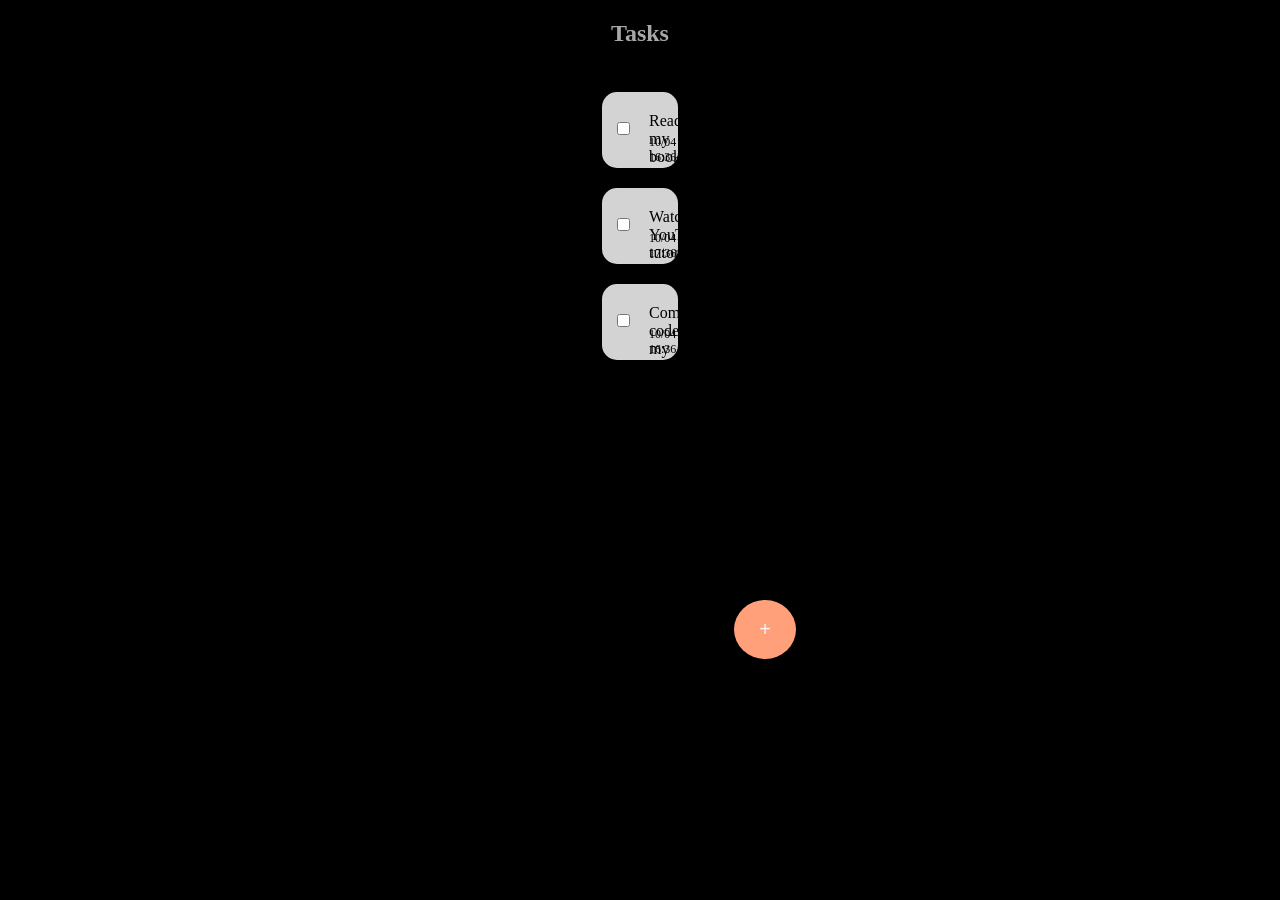
==== index.html @ a91b597a "Add files via upload" ====
<!DOCTYPE html>
<html>

<head>
   <meta charset="UTF-8">
   <meta name="viewport" content="width=device-width, initial-scale=1">
   <title>Task Manager App</title>
   <link rel="stylesheet" href="style.css">
</head>

<body>
   <div class="container">
      <h2 class="todo-title">
         Tasks
      </h2>
      <ul class="todolist">
         <li class="list-item">
            <input type="checkbox" class="isDone">
            <p class="todo">Read my books
            </p>
            <span class="todo-time">10/04 16:36</span>
         </li>
         
         <li class="list-item">
            <input type="checkbox" class="isDone">
            <p class="todo">Watch YouTube tutorials 
            </p>
            <span class="todo-time">10/04 17:36</span>
         </li>
         
          <li class="list-item">
            <input type="checkbox" class="isDone">
            <p class="todo">Commit code on my GitHub 
            </p>
            <span class="todo-time">10/04 16:36</span>
         </li>
      </ul>
      <button type="button" class="create-button">+</button>
   </div>
   
   <script>
      const todoList = [];
      const buttonElem = document.querySelector('.create-button');
      const list = document.querySelector('.list-item')
      
      function showAdd() {
         buttonElem
      }
      
   </script>
</body>

</html>
---- style.css ----
* {
         padding: 0;
         margin: 0;
      }
      
      body {
         font-family: sans-serif monospace;
         background-color: black;
      }
      
      .container {
         padding: 20px;
      }
      
      .container .todo-title {
         color: lightgray;
         opacity: 0.8;
         padding-bottom: 25px;
      }
      
      .container .todolist {
         display: flex;
         flex-direction: column;
         gap: 20px;
      }
      
      .container .list-item {
         background: lightgray;
         color: black;
         list-style-type: none;
         padding: 38px;
         border-radius: 15px;
         display: flex;
         gap: 3px;
         position: relative;
      }
      
      .container .list-item .isDone {
         position: absolute;
         left: 15px;
         top: 30px;
      }
      
      .container .list-item .todo {
         color: black;
         position: absolute;
         left: 47px;
         top: 20px;
      }
      
      .container .list-item .todo-time {
         position: absolute;
         top: 43px;
         left: 47px;
         font-size: 12px;
         font-weight: 300;
      }
      
      .container .create-button {
         font-size: 20px;
         padding: 18px 25px 18px 25px;
         border-radius: 50%;
         border: none;
         background-color: lightsalmon;
         margin-top: 220px;
         margin-left: 250px;
      }
      
      .container .create-button {
         font-size: 20px;
         color: whitesmoke;
      }
      
      @media(min-width: 768px) {
         .container {
            height: 50vh;
            display: flex;
            flex-direction: column;
            gap: 20px;
            justify-content: space-between;
            align-items: center;
         }
         
      }
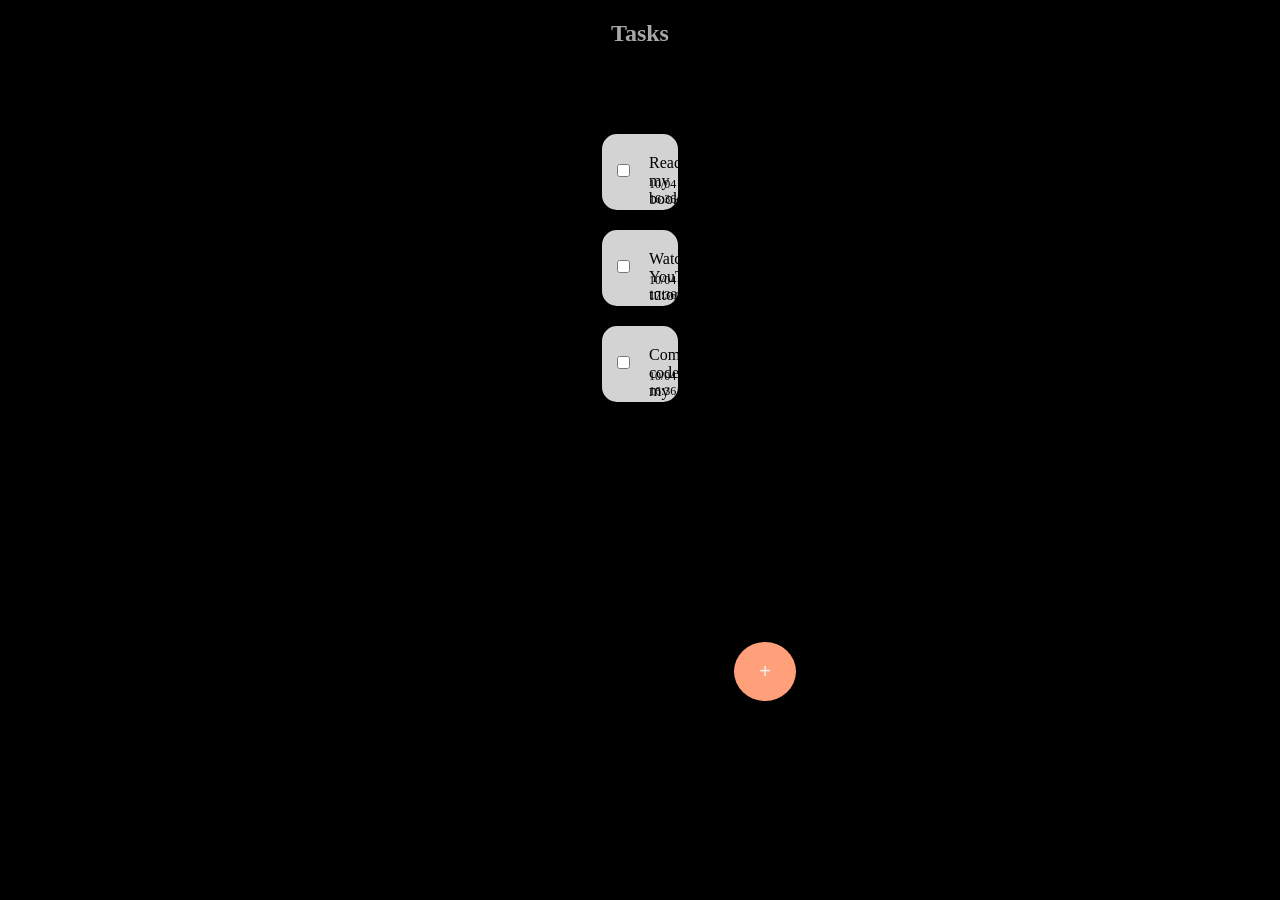
==== commit e4e753d6: "Update index.html" ====
--- a/index.html
+++ b/index.html
@@ -13,6 +13,7 @@
       <h2 class="todo-title">
          Tasks
       </h2>
+      <h3 class="default">No task found yet!</h3>
       <ul class="todolist">
          <li class="list-item">
             <input type="checkbox" class="isDone">
@@ -38,16 +39,7 @@
       <button type="button" class="create-button">+</button>
    </div>
    
-   <script>
-      const todoList = [];
-      const buttonElem = document.querySelector('.create-button');
-      const list = document.querySelector('.list-item')
-      
-      function showAdd() {
-         buttonElem
-      }
-      
-   </script>
+   
 </body>
 
-</html>+</html>
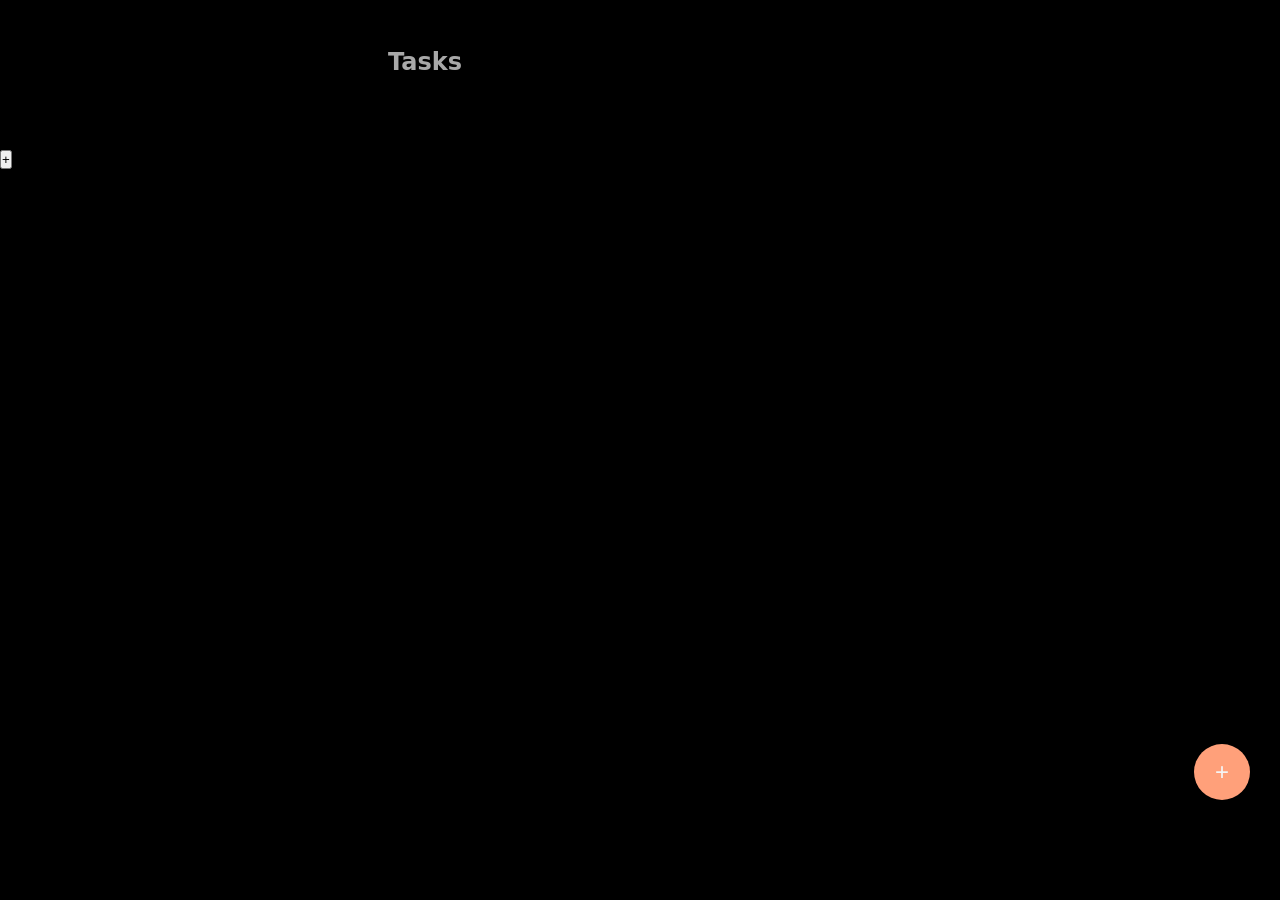
==== commit 751d00b0: "Clean up index.html" ====
--- a/index.html
+++ b/index.html
@@ -10,31 +10,22 @@
 
 <body>
    <div class="container">
+      
       <h2 class="todo-title">
          Tasks
       </h2>
-      <h3 class="default">No task found yet!</h3>
-      <ul class="todolist">
-         <li class="list-item">
-            <input type="checkbox" class="isDone">
-            <p class="todo">Read my books
-            </p>
-            <span class="todo-time">10/04 16:36</span>
-         </li>
-         
-         <li class="list-item">
-            <input type="checkbox" class="isDone">
-            <p class="todo">Watch YouTube tutorials 
-            </p>
-            <span class="todo-time">10/04 17:36</span>
-         </li>
-         
-          <li class="list-item">
-            <input type="checkbox" class="isDone">
-            <p class="todo">Commit code on my GitHub 
-            </p>
-            <span class="todo-time">10/04 16:36</span>
-         </li>
+       <ul class="todolist">
+        
+      </ul>
+     
+       
+      <button type="button" class="create-button">+</button>
+   </div>
+   <script src='script.js'>
+   </script>
+</body>
+
+</html>         </li>
       </ul>
       <button type="button" class="create-button">+</button>
    </div>
--- a/style.css
+++ b/style.css
@@ -1,19 +1,22 @@
-      * {
+       * {
          padding: 0;
          margin: 0;
+         box-sizing: border-box;
       }
       
       body {
-         font-family: sans-serif monospace;
+         font-family: system-ui, -apple-system, BlinkMacSystemFont, 'Segoe UI', Roboto, Oxygen, Ubuntu, Cantarell, 'Open Sans', 'Helvetica Neue', sans-serif;
          background-color: black;
+         color: lightgray;
       }
       
       .container {
-         padding: 20px;
+         padding: clamp(16px, 4vw, 32px);
+         max-width: 600px;
+         margin: auto;
       }
       
       .container .todo-title {
-         color: lightgray;
          opacity: 0.8;
          padding-bottom: 25px;
       }
@@ -21,65 +24,87 @@
       .container .todolist {
          display: flex;
          flex-direction: column;
-         gap: 20px;
+         gap: 16px;
       }
       
       .container .list-item {
          background: lightgray;
          color: black;
          list-style-type: none;
-         padding: 38px;
+         padding: clamp(16px, 3vw, 24px);
+         min-height: 50px;
          border-radius: 15px;
          display: flex;
-         gap: 3px;
+         align-items: center;
+         gap: 12px;
          position: relative;
       }
       
       .container .list-item .isDone {
-         position: absolute;
-         left: 15px;
-         top: 30px;
+         flex-shrink: 0;
+         width: 18px;
+         height: 18px;
+      }
+      
+      .container .list-item .todo-wrap {
+         flex: 1;
+         display: flex;
+         flex-direction: column;
+         gap: 5px;
       }
       
       .container .list-item .todo {
          color: black;
-         position: absolute;
-         left: 47px;
-         top: 20px;
       }
       
       .container .list-item .todo-time {
-         position: absolute;
-         top: 43px;
-         left: 47px;
          font-size: 12px;
          font-weight: 300;
       }
       
       .container .create-button {
          font-size: 20px;
-         padding: 18px 25px 18px 25px;
+         padding: 0;
          border-radius: 50%;
          border: none;
          background-color: lightsalmon;
-         margin-top: 220px;
-         margin-left: 250px;
-      }
-      
-      .container .create-button {
-         font-size: 20px;
+         position: fixed;
+         bottom: 100px;
+         right: 30px;
+         z-index: 100;
+         cursor: pointer;
+         height: 56px;
+         width: 56px;
+         font-size: 24px;
          color: whitesmoke;
       }
       
-      @media(min-width: 768px) {
+      .delete-btn {
+         flex-shrink: 0;
+         margin-left: auto;
+         background: none;
+         border: none;
+         color: #555;
+         font-size: 14px;
+         cursor: pointer;
+      }
+
+      .delete-btn:hover {
+         color: tomato;
+      }
+      
+      
+      .container .default {
+         display: flex;
+         flex-direction: row;
+         justify-content: center;
+         align-items: center;
+         margin: 10px auto;
+      }
+      @media (min-width: 768px) {
          .container {
-            height: 50vh;
-            display: flex;
-            flex-direction: column;
-            gap: 20px;
-            justify-content: space-between;
-            align-items: center;
+            max-width: 600px;
+            margin: 0 auto;
+            padding: clamp(24px, 5vw, 48px);
          }
-         
       }
-      
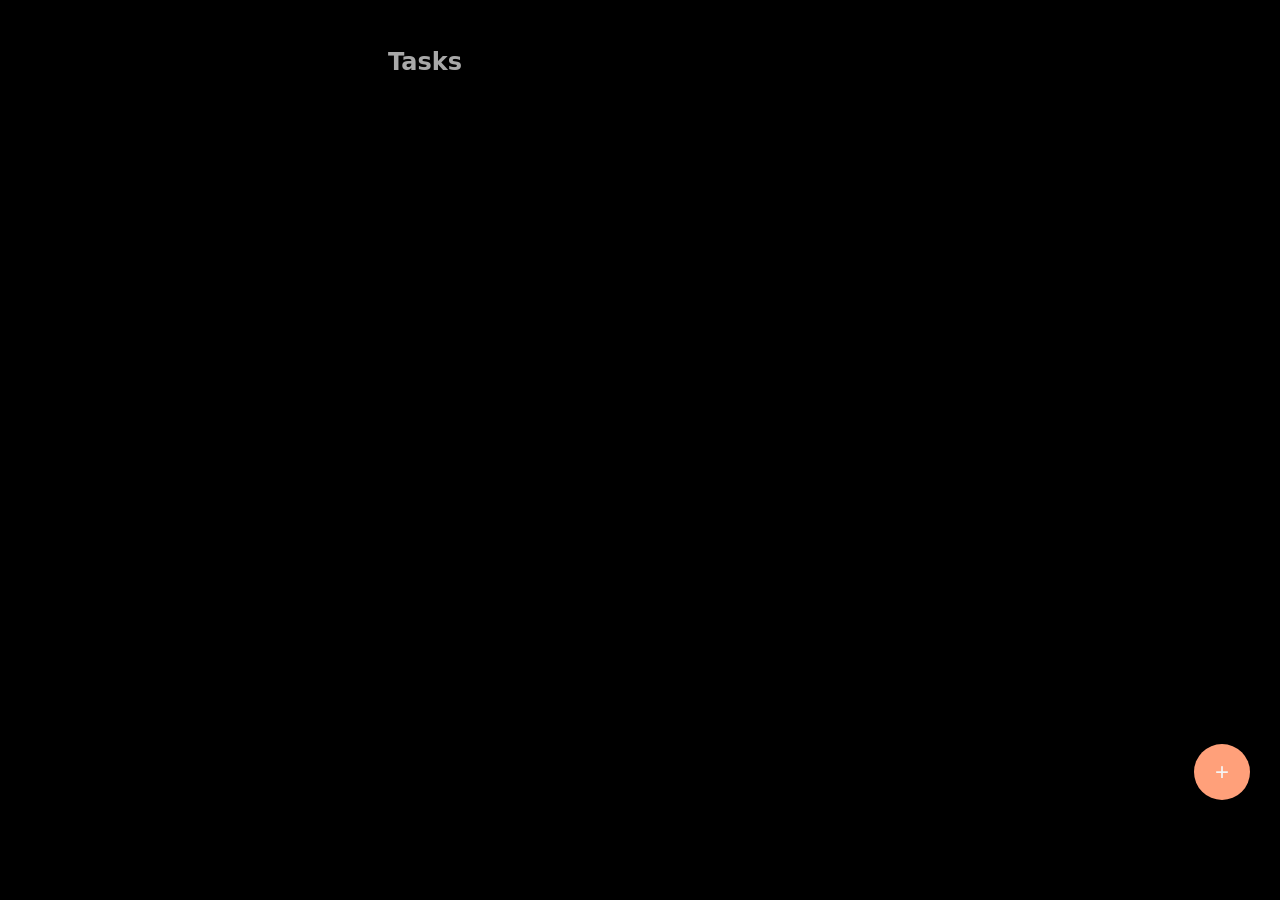
==== commit 4b4b2566: "Remove redundancy in index.html" ====
--- a/index.html
+++ b/index.html
@@ -25,12 +25,4 @@
    </script>
 </body>
 
-</html>         </li>
-      </ul>
-      <button type="button" class="create-button">+</button>
-   </div>
-   
-   
-</body>
-
 </html>
